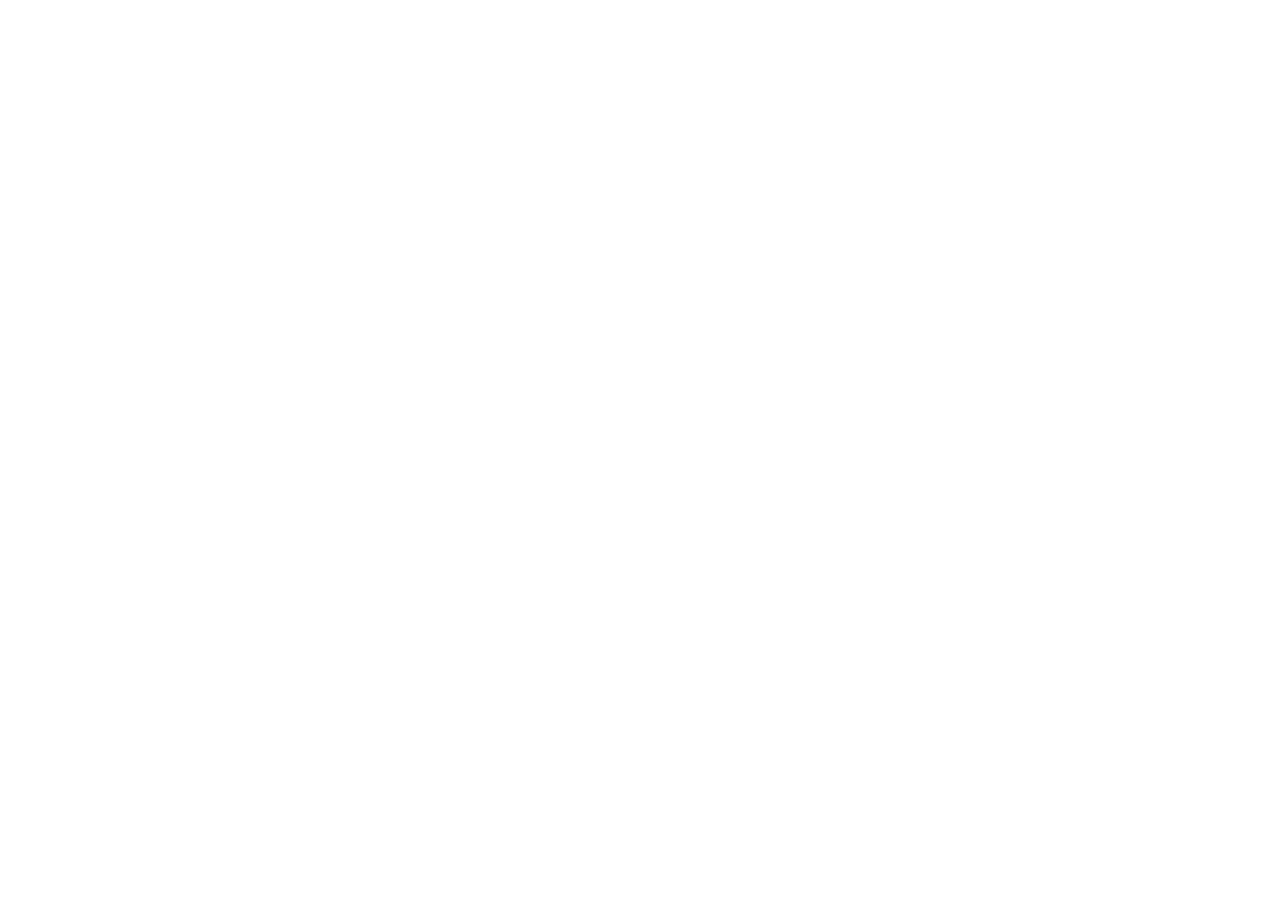
==== TRANSITIONS_2/index.html @ 32b28c03 "EXERCICIO 1 DIO" ====
<!DOCTYPE html>
<html lang="en">

<head>
    <meta charset="UTF-8">
    <meta http-equiv="X-UA-Compatible" content="IE=edge">
    <meta name="viewport" content="width=device-width, initial-scale=1.0">
    <link rel="stylesheet" href="style.css">
    <title>Document</title>
</head>
<body>
    <div class="container">
     
    </div>
</body>

</html>
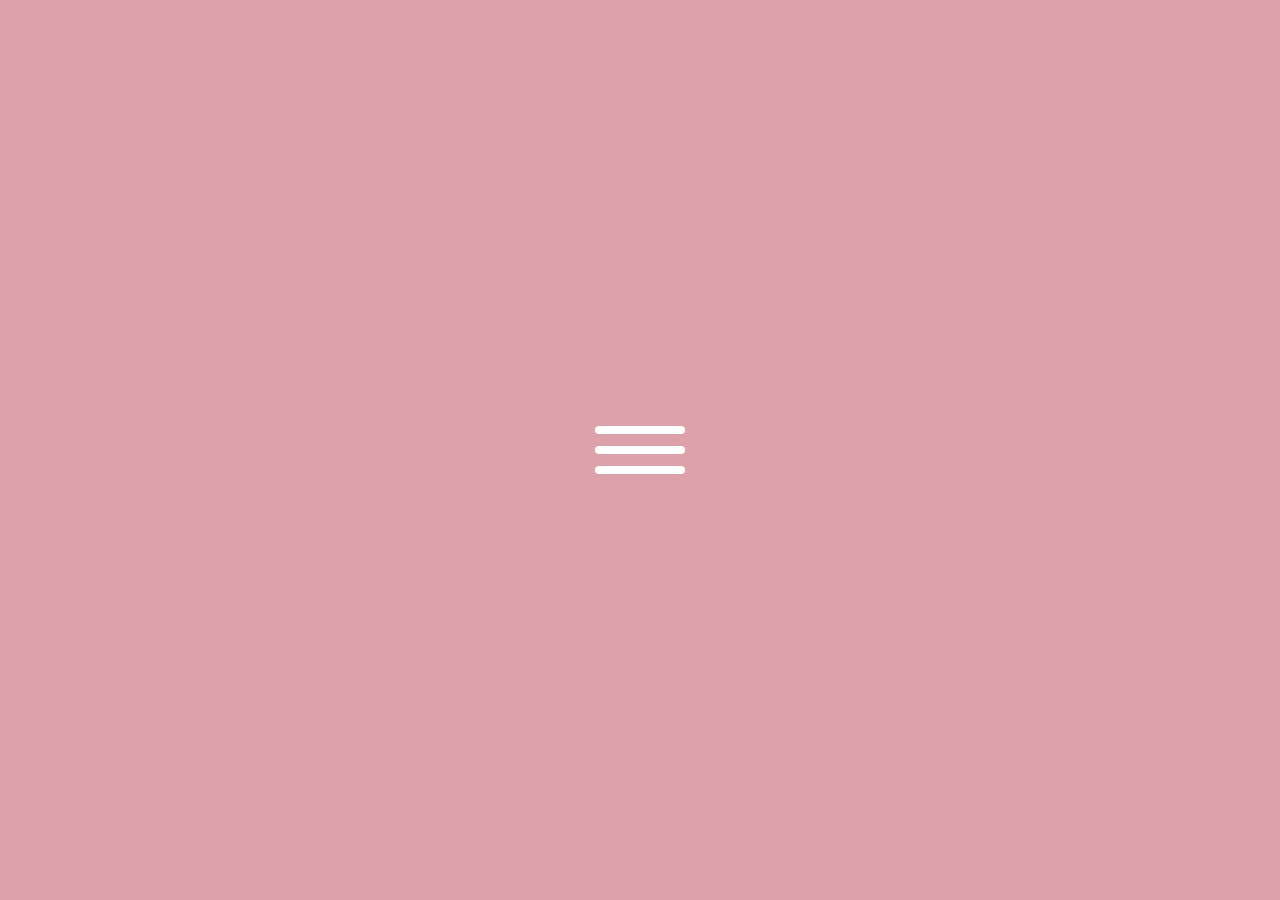
==== commit ea623bab: "create transition 2" ====
--- a/TRANSITIONS_2/index.html
+++ b/TRANSITIONS_2/index.html
@@ -9,8 +9,15 @@
     <title>Document</title>
 </head>
 <body>
-    <div class="container">
-     
+    <div class="wrapper">
+     <div class="checkbox-wrapper">
+         <input type="checkbox" id="toggle">
+         <label for="toggle" class="checkbox">
+             <div class="trace"></div>
+             <div class="trace"></div>
+             <div class="trace"></div>
+         </label>
+     </div>
     </div>
 </body>
 
--- a/TRANSITIONS_2/style.css
+++ b/TRANSITIONS_2/style.css
@@ -0,0 +1,67 @@
+*{
+    padding: 0;
+    margin: 0;
+    box-sizing: border-box;
+}
+
+.wrapper{
+    background-color:rgb(221,161,171);
+    width: 100%;
+    height: 100vh;
+    display: flex;
+    justify-content: center;
+    align-items: center;
+}
+
+.checkbox{
+    height: 100px;
+    width: 100px;
+    display: flex;
+    justify-content: center;
+    position: relative;
+    cursor: pointer;
+}
+
+.checkbox .trace{
+    width:90px;
+    height:8px;
+    background-color:white;
+    position: absolute;
+    border-radius: 4px;
+    transition: 0.5s ease-in-out;
+}
+
+.checkbox .trace:nth-child(1){
+    top: 26px;
+    transform:rotate(0);
+
+}
+.checkbox .trace:nth-child(2){
+    top: 46px;
+    transform:rotate(0);
+
+}
+.checkbox .trace:nth-child(3){
+    top: 66px;
+    transform:rotate(0);
+
+}
+
+#toggle{
+    display:none;
+}
+
+#toggle:checked + .checkbox .trace:nth-child(1){
+    transform:rotate(45deg);
+    top: 47px;
+}
+#toggle:checked + .checkbox .trace:nth-child(2){
+    transform:translate(-100px);
+    width: 30px;
+    visibility: hidden;
+    opacity: 0;
+}
+#toggle:checked + .checkbox .trace:nth-child(3){
+    transform:rotate(-45deg);
+    top: 47px;
+}
